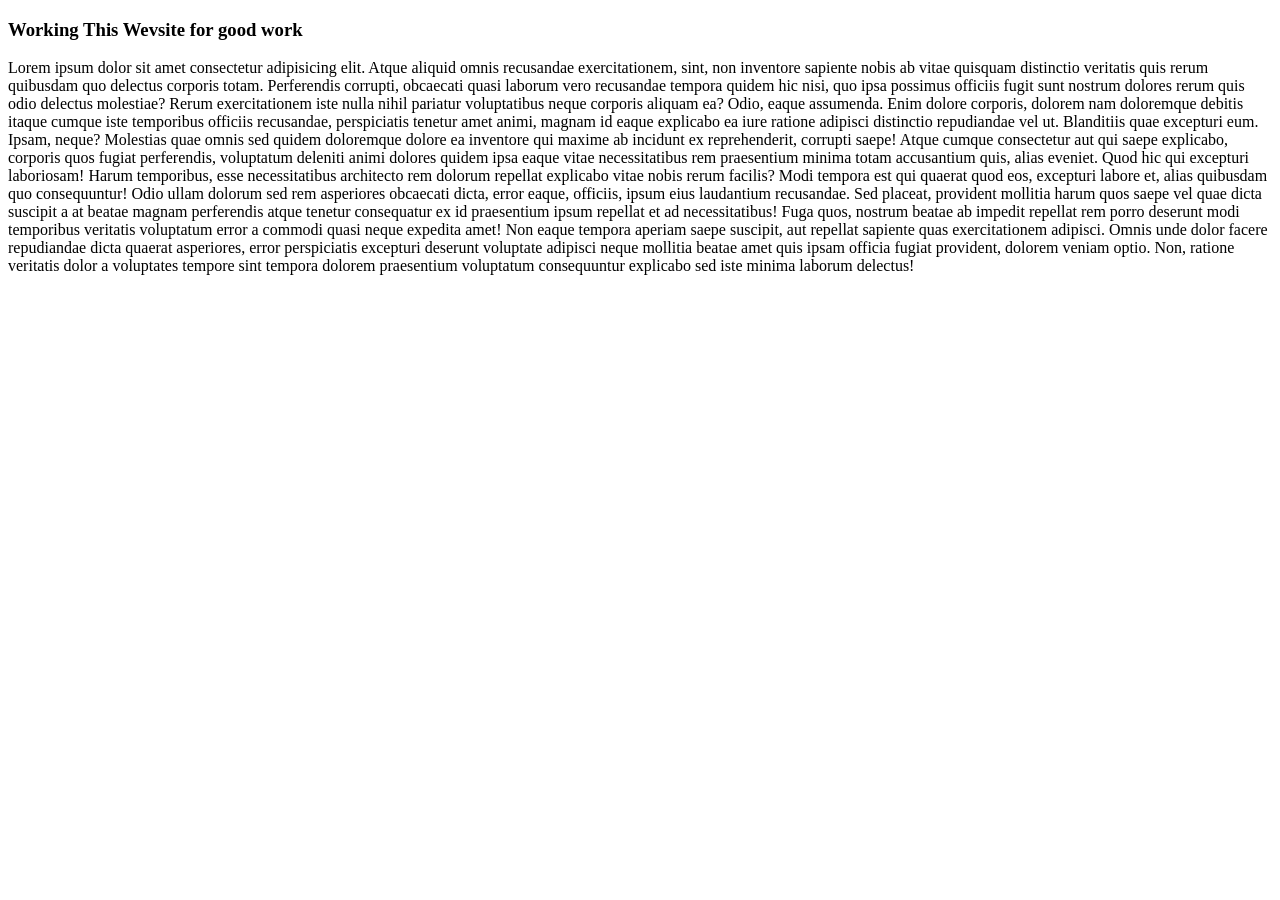
==== index.html @ 4df33d77 "file change" ====
<!DOCTYPE html>
<html lang="en">
<head>
    <meta charset="UTF-8">
    <meta name="viewport" content="width=device-width, initial-scale=1.0">
    <link rel="stylesheet" href="style/style.css">
    <title>Github</title>
</head>
<body>
    <div>
        <h3>Working This Wevsite for good work</h3>
        <p>Lorem ipsum dolor sit amet consectetur adipisicing elit. Atque aliquid omnis recusandae exercitationem, sint, non inventore sapiente nobis ab vitae quisquam distinctio veritatis quis rerum quibusdam quo delectus corporis totam. Perferendis corrupti, obcaecati quasi laborum vero recusandae tempora quidem hic nisi, quo ipsa possimus officiis fugit sunt nostrum dolores rerum quis odio delectus molestiae? Rerum exercitationem iste nulla nihil pariatur voluptatibus neque corporis aliquam ea? Odio, eaque assumenda. Enim dolore corporis, dolorem nam doloremque debitis itaque cumque iste temporibus officiis recusandae, perspiciatis tenetur amet animi, magnam id eaque explicabo ea iure ratione adipisci distinctio repudiandae vel ut. Blanditiis quae excepturi eum. Ipsam, neque? Molestias quae omnis sed quidem doloremque dolore ea inventore qui maxime ab incidunt ex reprehenderit, corrupti saepe! Atque cumque consectetur aut qui saepe explicabo, corporis quos fugiat perferendis, voluptatum deleniti animi dolores quidem ipsa eaque vitae necessitatibus rem praesentium minima totam accusantium quis, alias eveniet. Quod hic qui excepturi laboriosam! Harum temporibus, esse necessitatibus architecto rem dolorum repellat explicabo vitae nobis rerum facilis? Modi tempora est qui quaerat quod eos, excepturi labore et, alias quibusdam quo consequuntur! Odio ullam dolorum sed rem asperiores obcaecati dicta, error eaque, officiis, ipsum eius laudantium recusandae. Sed placeat, provident mollitia harum quos saepe vel quae dicta suscipit a at beatae magnam perferendis atque tenetur consequatur ex id praesentium ipsum repellat et ad necessitatibus! Fuga quos, nostrum beatae ab impedit repellat rem porro deserunt modi temporibus veritatis voluptatum error a commodi quasi neque expedita amet! Non eaque tempora aperiam saepe suscipit, aut repellat sapiente quas exercitationem adipisci. Omnis unde dolor facere repudiandae dicta quaerat asperiores, error perspiciatis excepturi deserunt voluptate adipisci neque mollitia beatae amet quis ipsam officia fugiat provident, dolorem veniam optio. Non, ratione veritatis dolor a voluptates tempore sint tempora dolorem praesentium voluptatum consequuntur explicabo sed iste minima laborum delectus!</p>
    </div>
</body>
</html>
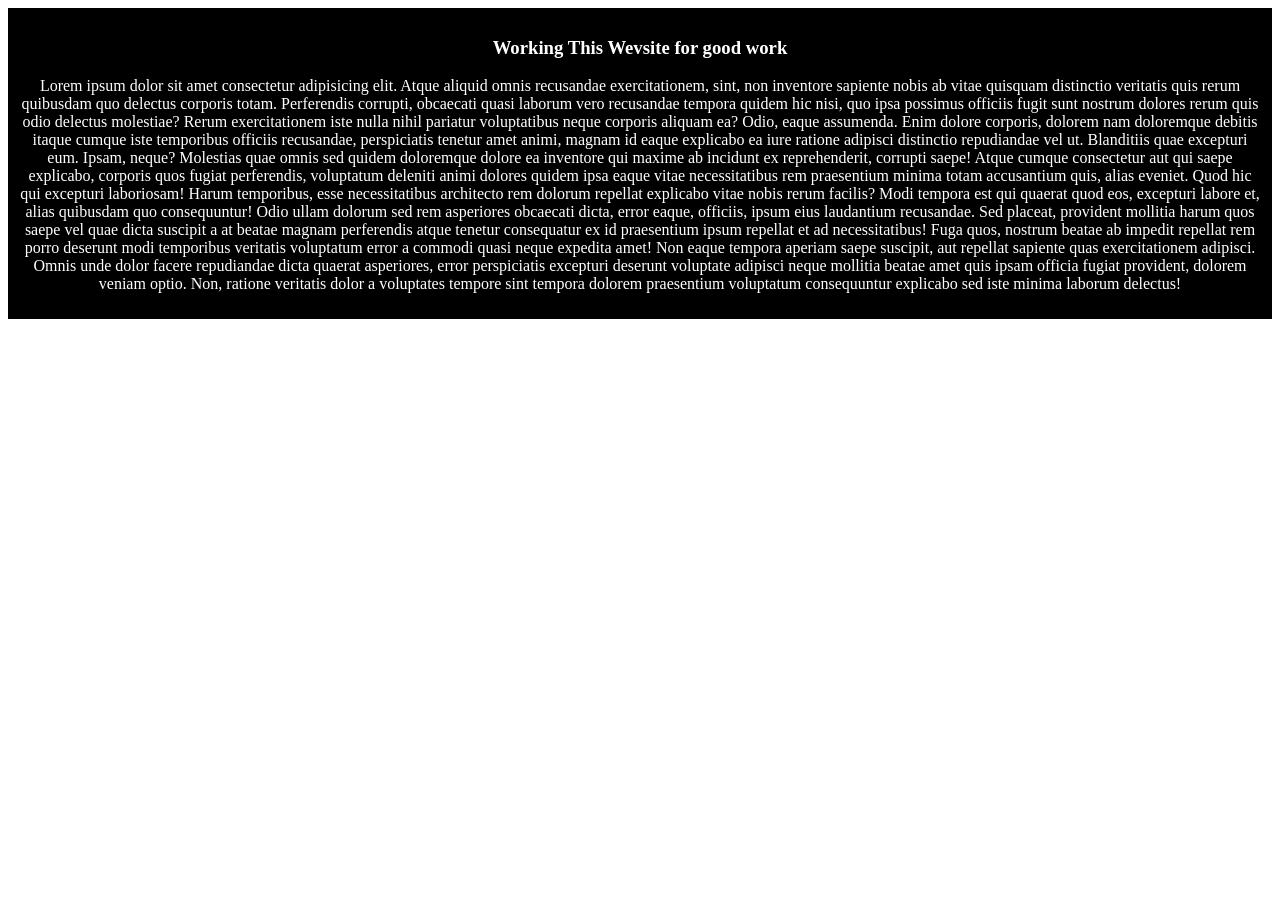
==== commit 96fc80fd: "file change" ====
--- a/index.html
+++ b/index.html
@@ -3,7 +3,7 @@
 <head>
     <meta charset="UTF-8">
     <meta name="viewport" content="width=device-width, initial-scale=1.0">
-    <link rel="stylesheet" href="style/style.css">
+    <link rel="stylesheet" href="Style/style.css">
     <title>Github</title>
 </head>
 <body>
--- a/Style/style.css
+++ b/Style/style.css
@@ -0,0 +1,6 @@
+div{
+    background-color: black;
+    color: white;
+    padding: 10px;
+    text-align: center;
+}
